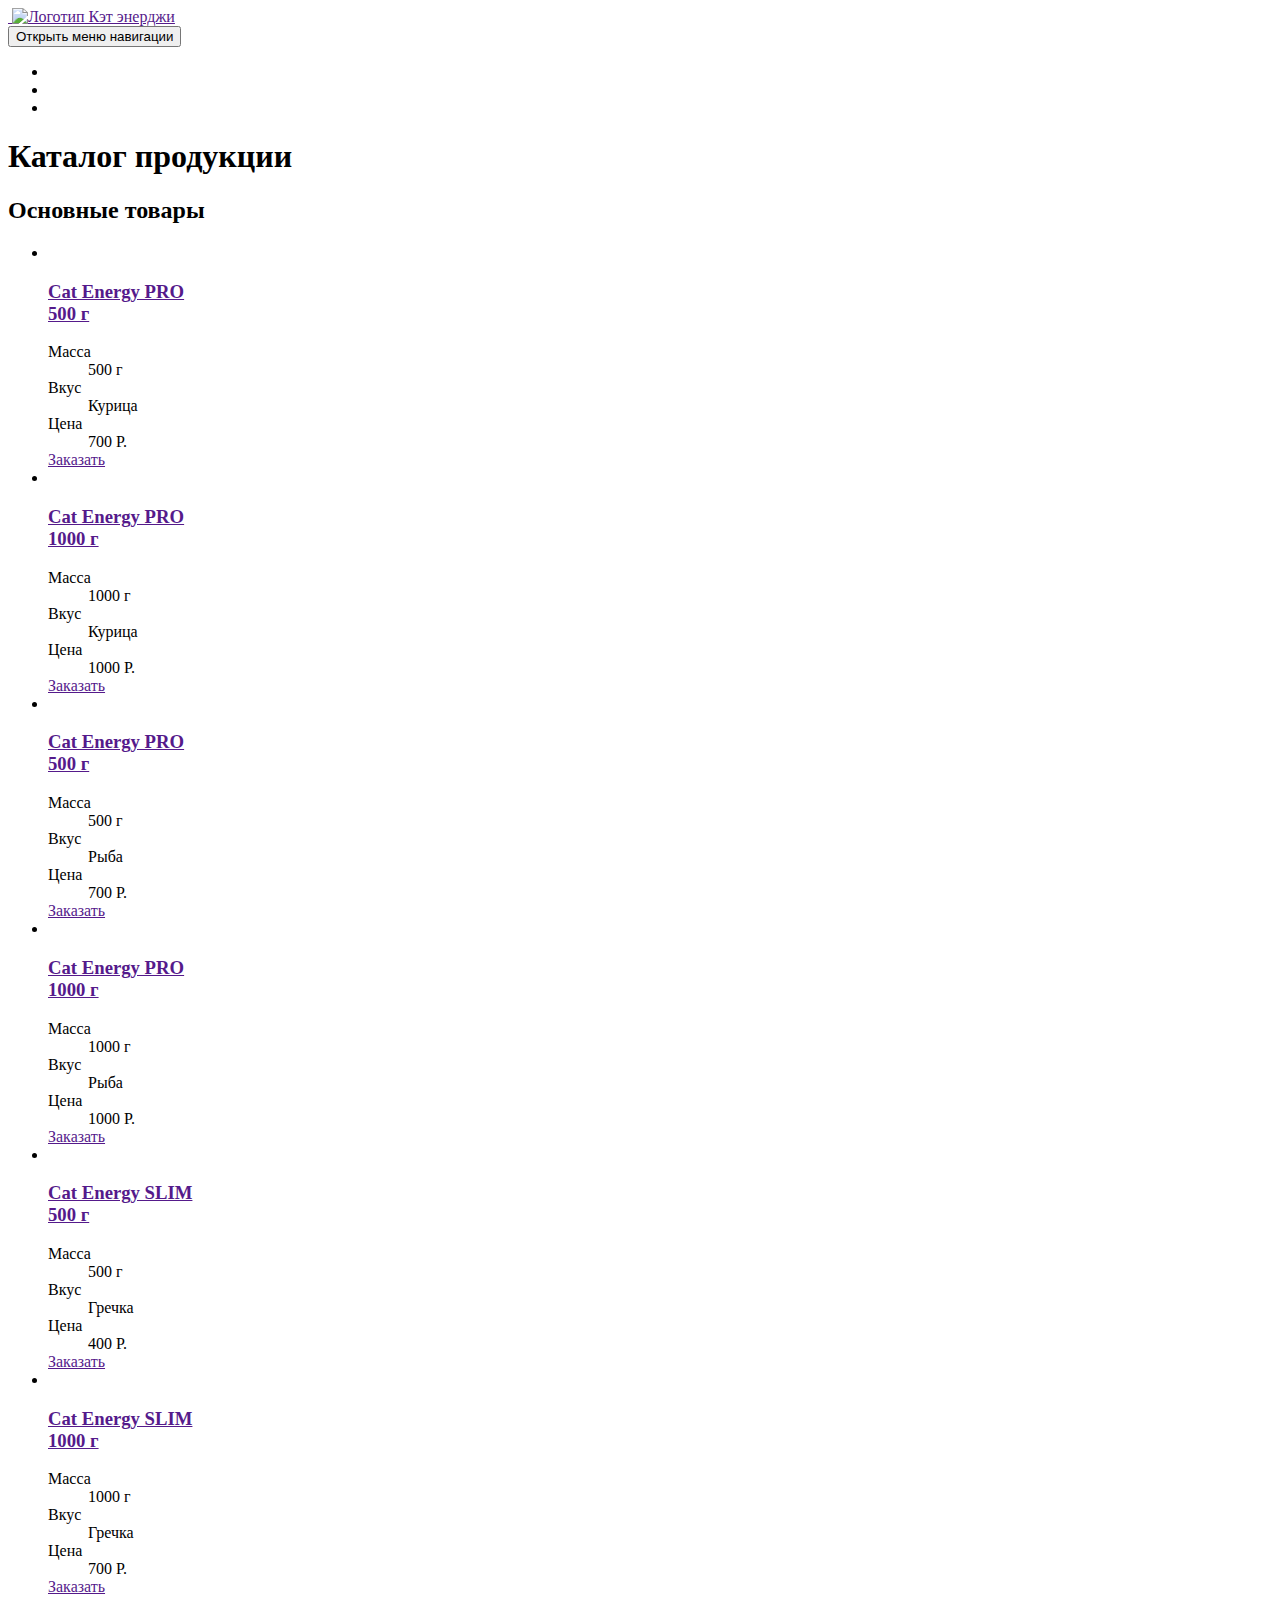
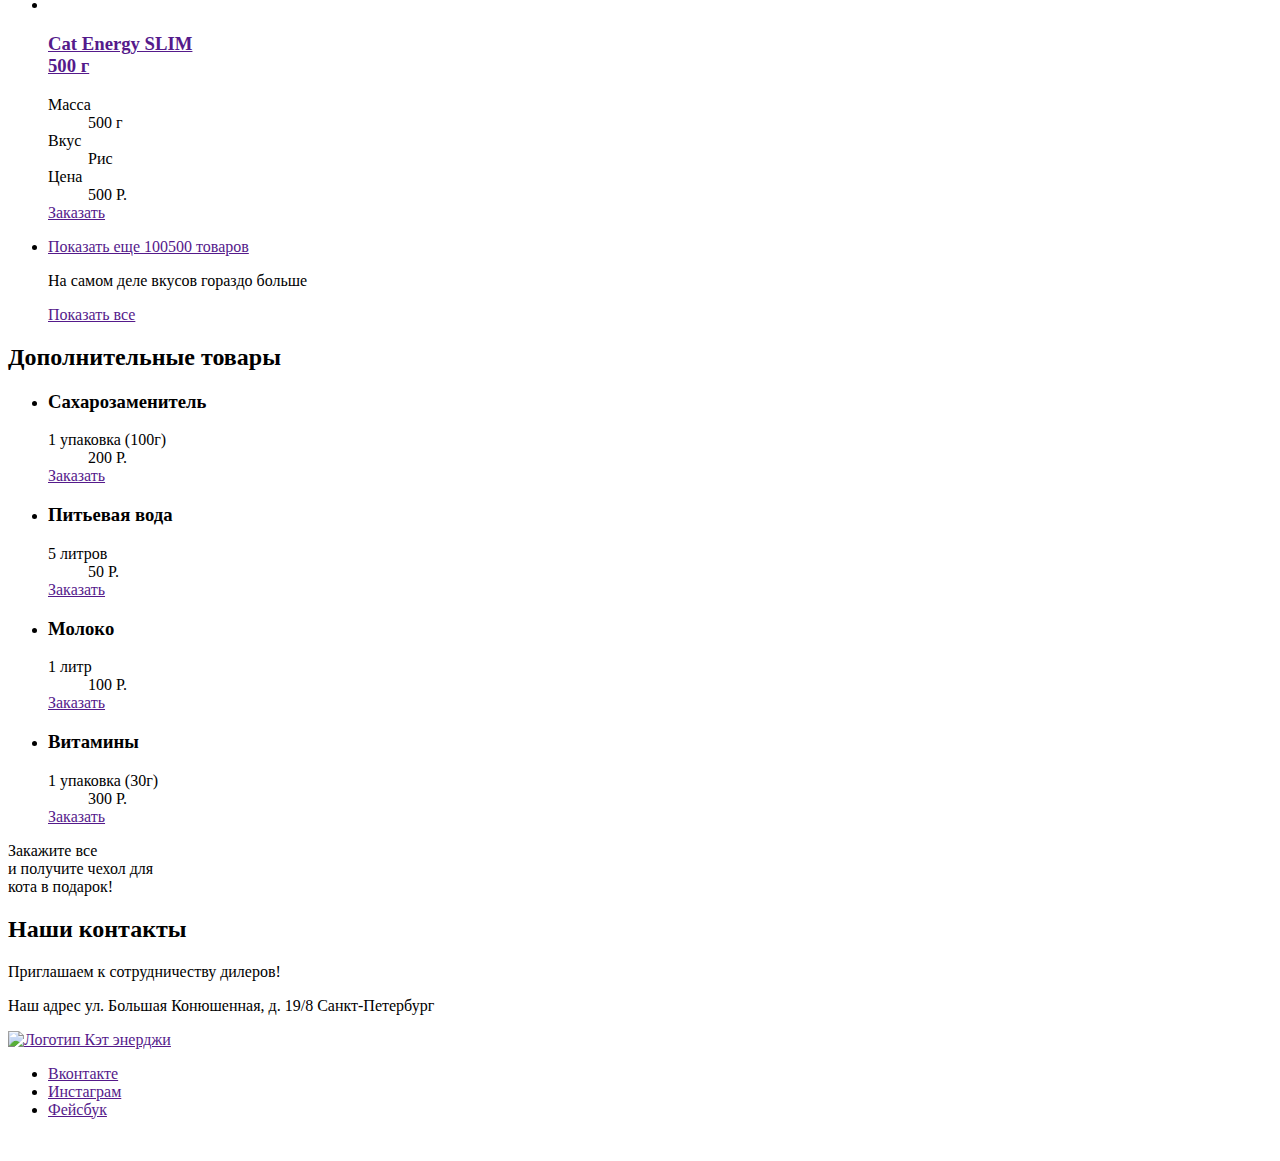
==== source/catalog.html @ acdd8a37 "Добавлены catalog.html и form.html. Создана сырая разметка каталога." ====
<!DOCTYPE html>
<html class="page" lang="ru">
  <head>
    <meta charset="utf-8">
    <title>Кэт энерджи</title>
    <link rel="stylesheet" href="../source/css/style.css">
  </head>
  <body class="page__body">
    <header class="header">
      <a href="" class="header__logo logo">
        <img class="logo__icon" src="" alt="">
        <img class="logo__text" src="" alt="Логотип Кэт энерджи">
      </a>

      <nav class="header__nav main-nav">
        <button class="main-nav__toggle-button" type="button">
          <span class="visually-hidden">Открыть меню навигации</span>
        </button>
        <ul class="main-nav__list">
          <li class="main-nav__item main-nav__item--current">
            <a href="" class="main-nav__link"></a>
          </li>
          <li class="main-nav__item">
            <a href="" class="main-nav__link"></a>
          </li>
          <li class="main-nav__item">
            <a href="" class="main-nav__link"></a>
          </li>
        </ul>
      </nav>
    </header>

    <main class="main">
      <h1 class="main__title title">Каталог продукции</h1>
      <section class="product">
        <h2 class="visually-hidden">Основные товары</h2>
        <ul class="product__list">
          <li class="product__item card">
            <img class="card__img card__img--small" src="" alt="">
            <a class="card__link" href="">
              <h3 class="card__title">Cat Energy PRO <br>500 г</h3>
            </a>

            <dl class="card__specifications-list">
              <dt class="card__specification-name">Масса</dt>
              <dd class="card__specification-value">500 г</dd>

              <dt class="card__specification-name">Вкус</dt>
              <dd class="card__specification-value">Курица</dd>

              <dt class="card__specification-name">Цена</dt>
              <dd class="card__specification-value">700 Р.</dd>
            </dl>

            <a class="card__button button" href="">Заказать</a>
          </li>

          <li class="product__item card">
            <img class="card__img card__img--big" src="" alt="">
            <a class="card__link" href="">
              <h3 class="card__title">Cat Energy PRO <br>1000 г</h3>
            </a>

            <dl class="card__specifications-list">
              <dt class="card__specification-name">Масса</dt>
              <dd class="card__specification-value">1000 г</dd>

              <dt class="card__specification-name">Вкус</dt>
              <dd class="card__specification-value">Курица</dd>

              <dt class="card__specification-name">Цена</dt>
              <dd class="card__specification-value">1000 Р.</dd>
            </dl>

            <a class="card__button button" href="">Заказать</a>
          </li>

          <li class="product__item card">
            <img class="card__img card__img--small" src="" alt="">
            <a class="card__link" href="">
              <h3 class="card__title">Cat Energy PRO <br>500 г</h3>
            </a>

            <dl class="card__specifications-list">
              <dt class="card__specification-name">Масса</dt>
              <dd class="card__specification-value">500 г</dd>

              <dt class="card__specification-name">Вкус</dt>
              <dd class="card__specification-value">Рыба</dd>

              <dt class="card__specification-name">Цена</dt>
              <dd class="card__specification-value">700 Р.</dd>
            </dl>

            <a class="card__button button" href="">Заказать</a>
          </li>

          <li class="product__item card">
            <img class="card__img card__img--big" src="" alt="">
            <a class="card__link" href="">
              <h3 class="card__title">Cat Energy PRO <br>1000 г</h3>
            </a>

            <dl class="card__specifications-list">
              <dt class="card__specification-name">Масса</dt>
              <dd class="card__specification-value">1000 г</dd>

              <dt class="card__specification-name">Вкус</dt>
              <dd class="card__specification-value">Рыба</dd>

              <dt class="card__specification-name">Цена</dt>
              <dd class="card__specification-value">1000 Р.</dd>
            </dl>

            <a class="card__button button" href="">Заказать</a>
          </li>

          <li class="product__item card">
            <img class="card__img card__img--small" src="" alt="">
            <a class="card__link" href="">
              <h3 class="card__title">Cat Energy SLIM <br>500 г</h3>
            </a>

            <dl class="card__specifications-list">
              <dt class="card__specification-name">Масса</dt>
              <dd class="card__specification-value">500 г</dd>

              <dt class="card__specification-name">Вкус</dt>
              <dd class="card__specification-value">Гречка</dd>

              <dt class="card__specification-name">Цена</dt>
              <dd class="card__specification-value">400 Р.</dd>
            </dl>

            <a class="card__button button" href="">Заказать</a>
          </li>

          <li class="product__item card">
            <img class="card__img card__img--big" src="" alt="">
            <a class="card__link" href="">
              <h3 class="card__title">Cat Energy SLIM <br>1000 г</h3>
            </a>

            <dl class="card__specifications-list">
              <dt class="card__specification-name">Масса</dt>
              <dd class="card__specification-value">1000 г</dd>

              <dt class="card__specification-name">Вкус</dt>
              <dd class="card__specification-value">Гречка</dd>

              <dt class="card__specification-name">Цена</dt>
              <dd class="card__specification-value">700 Р.</dd>
            </dl>

            <a class="card__button button" href="">Заказать</a>
          </li>

          <li class="product__item card">
            <img class="card__img card__img--big" src="" alt="">
            <a class="card__link" href="">
              <h3 class="card__title">Cat Energy SLIM <br>500 г</h3>
            </a>

            <dl class="card__specifications-list">
              <dt class="card__specification-name">Масса</dt>
              <dd class="card__specification-value">500 г</dd>

              <dt class="card__specification-name">Вкус</dt>
              <dd class="card__specification-value">Рис</dd>

              <dt class="card__specification-name">Цена</dt>
              <dd class="card__specification-value">500 Р.</dd>
            </dl>

            <a class="card__button button" href="">Заказать</a>
          </li>

          <li class="product__item more-cards">
            <a class="more-cards__link" href="">
              <p class="more-cards__title">Показать еще 100500 товаров</p>
            </a>
            <p class="more-cards__subtitle">На самом деле вкусов гораздо больше</p>
            <a class="more-cards__button button" href="">Показать все</a>
          </li>
        </ul>
      </section>

      <section class="additional-product">
        <h2 class="additional-product__title">Дополнительные товары</h2>

        <ul class="additional-product__list">
          <li class="additional-product__item card">
            <h3 class="card__title">Сахарозаменитель</h3>
            <dl class="card__specifications-list">
              <dt class="card__specification-name">1 упаковка (100г)</dt>
              <dd class="card__specification-value">200 Р.</dd>
            </dl>
            <a class="card__button button" href="">Заказать</a>
          </li>

          <li class="additional-product__item card">
            <h3 class="card__title">Питьевая вода</h3>
            <dl class="card__specifications-list">
              <dt class="card__specification-name">5 литров</dt>
              <dd class="card__specification-value">50 Р.</dd>
            </dl>
            <a class="card__button button" href="">Заказать</a>
          </li>

          <li class="additional-product__item card">
            <h3 class="card__title">Молоко</h3>
            <dl class="card__specifications-list">
              <dt class="card__specification-name">1 литр</dt>
              <dd class="card__specification-value">100 Р.</dd>
            </dl>
            <a class="card__button button" href="">Заказать</a>
          </li>

          <li class="additional-product__item card">
            <h3 class="card__title">Витамины</h3>
            <dl class="card__specifications-list">
              <dt class="card__specification-name">1 упаковка (30г)</dt>
              <dd class="card__specification-value">300 Р.</dd>
            </dl>
            <a class="card__button button" href="">Заказать</a>
          </li>
        </ul>

        <div class="additional-product__promotion promotion">
          <p class="promotion__text">Закажите все<br> и получите чехол для<br> кота в подарок!</p>
        </div>
      </section>

      <section class="communication">
        <h2 class="visually-hidden">Наши контакты</h2>
        <div class="communication__contacts">
          <p class="communication__invite">Приглашаем к сотрудничеству дилеров!</p>
          <p class="communication__adress">
            <span class="visually-hidden">Наш адрес</span>
            <span class="communication__detail">ул. Большая Конюшенная, д. 19/8</span>
            <span class="communication__city">Санкт-Петербург</span>
          </p>
        </div>
        <div class="communication__map"></div>
      </section>

    </main>

    <footer class="footer">
      <a href="" class="footer__logo logo">
        <img class="logo__text" src="" alt="Логотип Кэт энерджи">
      </a>

      <ul class="footer__social social">
        <li class="social__item">
          <a href="" class="social__link social__link--vkontakte"><span class="visually-hidden">Вконтакте</span></a>
        </li>
        <li class="social__item">
          <a href="" class="social__link social__link--instagram"><span class="visually-hidden">Инстаграм</span></a>
        </li>
        <li class="social__item">
          <a href="" class="social__link social__link--facebook"><span class="visually-hidden">Фейсбук</span></a>
        </li>
      </ul>

      <a class="footer__developer developer" href="">
        <p class="developer__name"></p>
        <img class="developer__logo" src="" alt="">
      </a>
    </footer>

  </body>
</html>
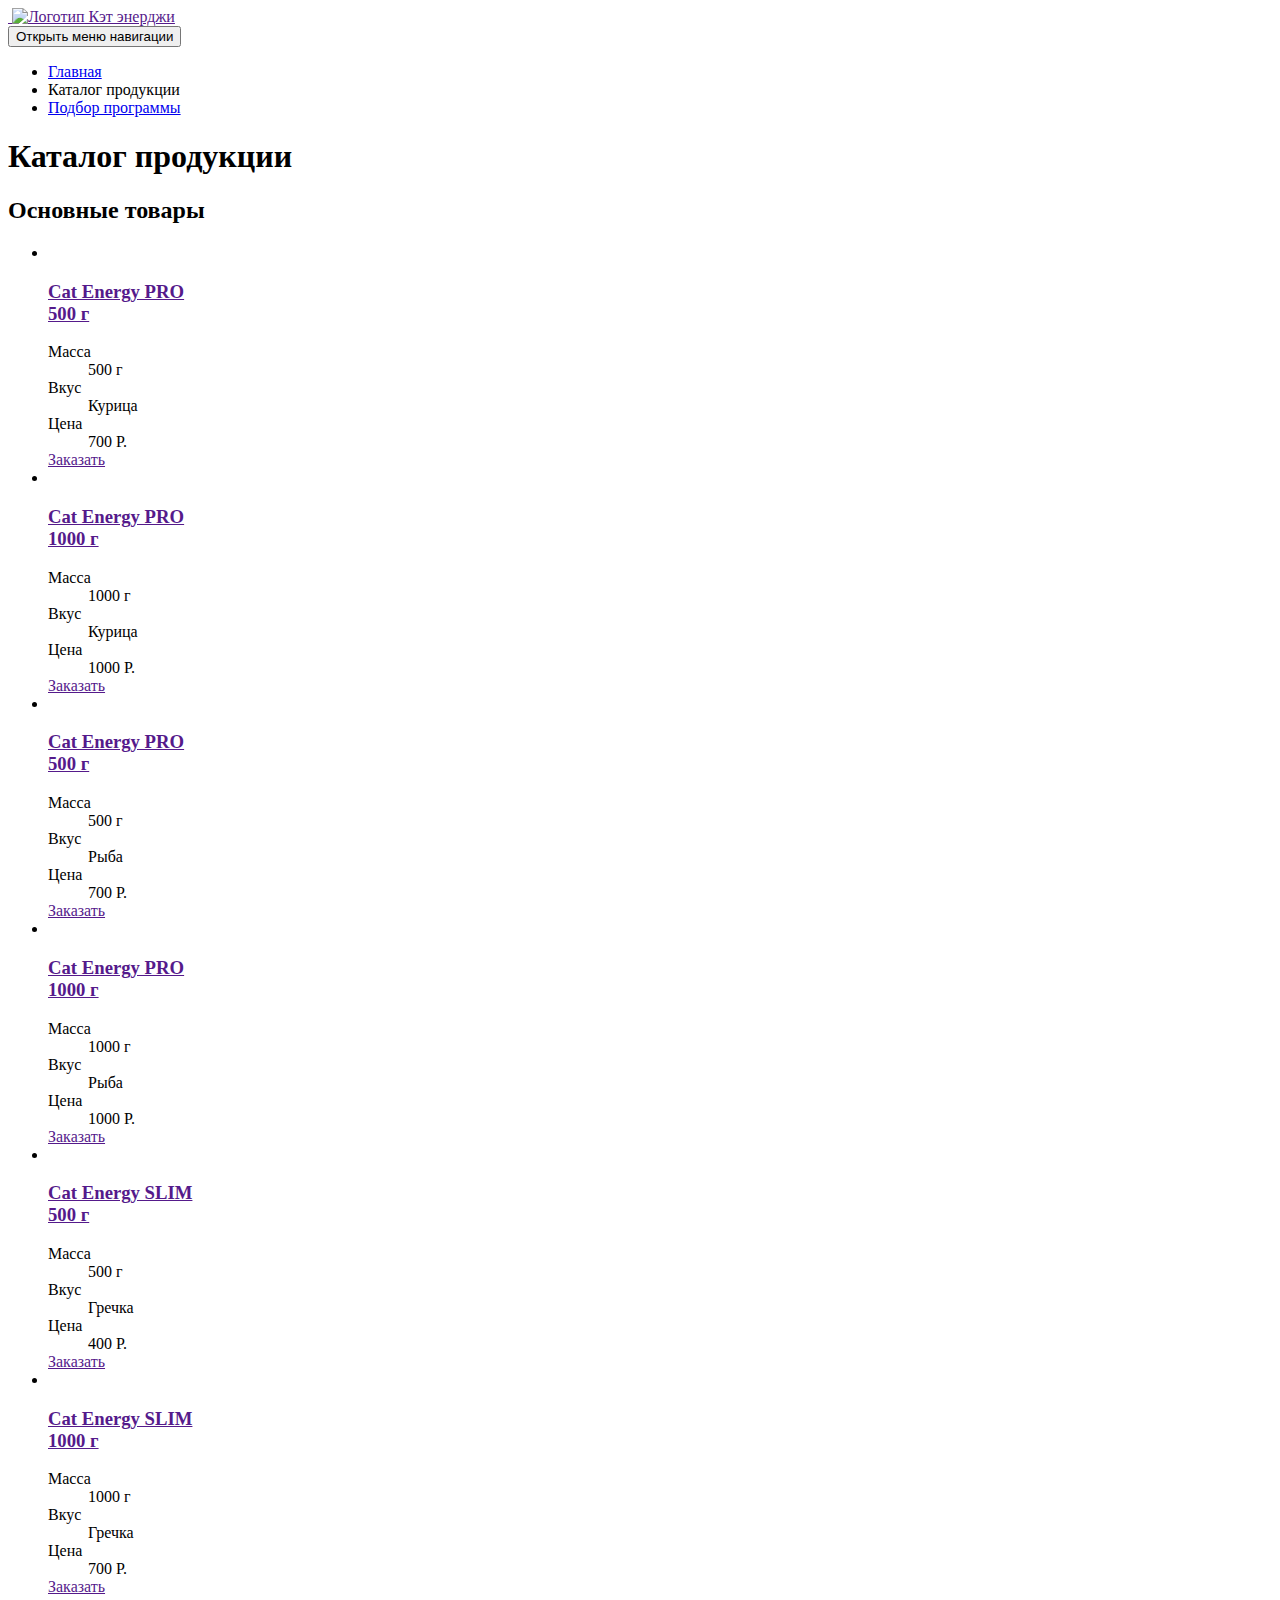
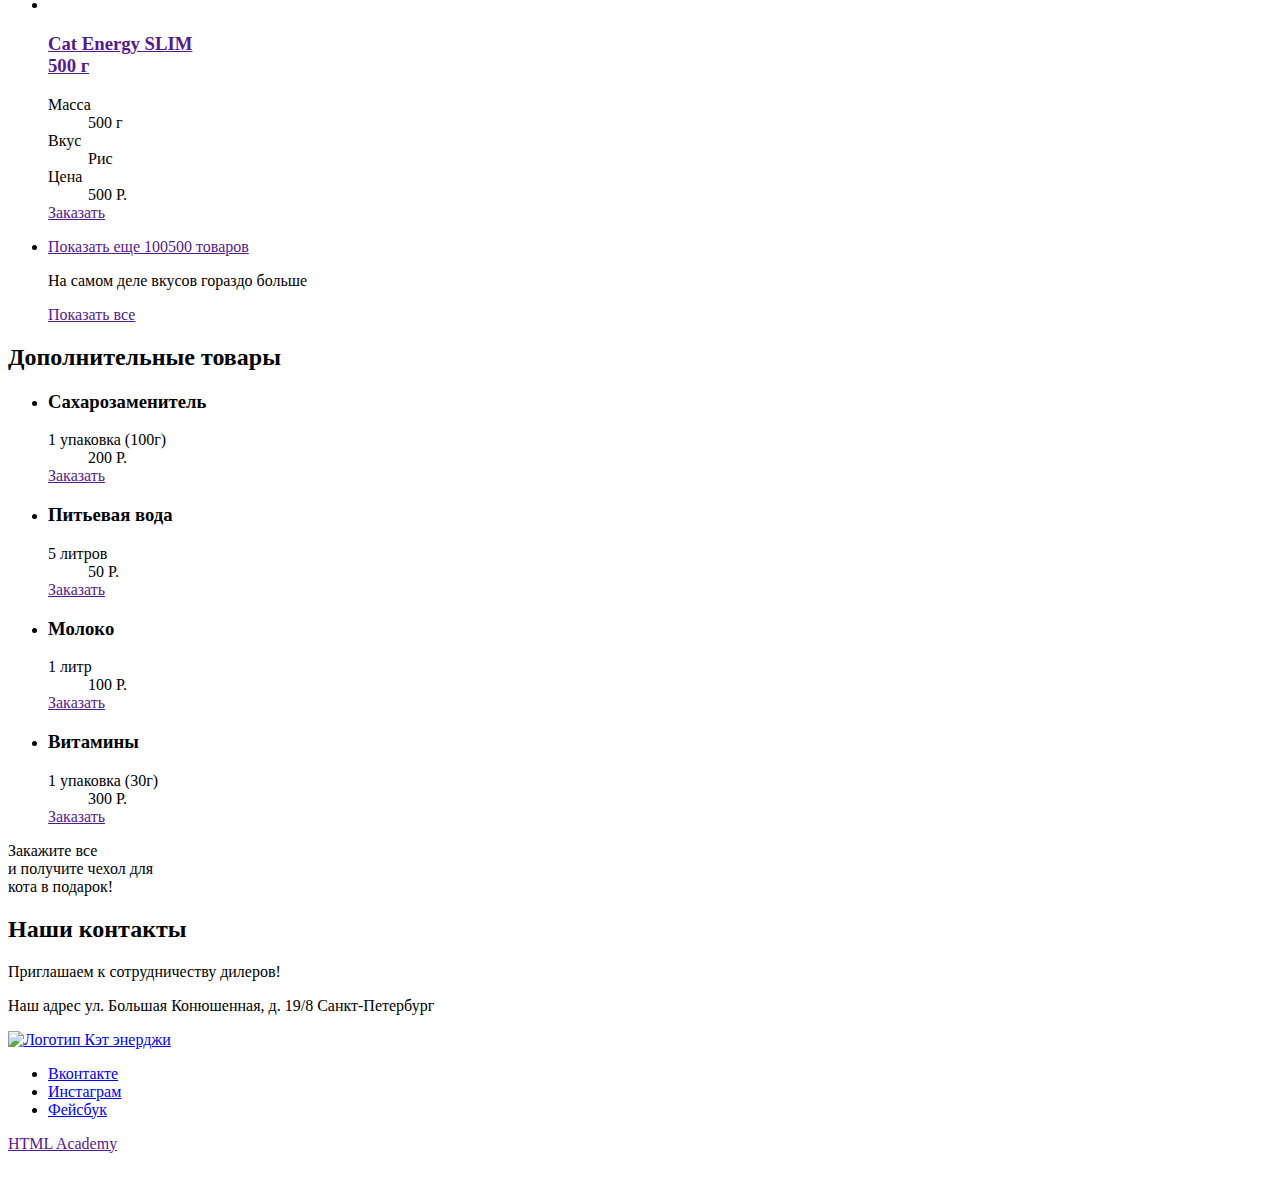
==== commit ba9e717e: "Создана сырая разметка страницы анкеты. Добавлены правки во все страницы." ====
--- a/source/catalog.html
+++ b/source/catalog.html
@@ -17,14 +17,14 @@
           <span class="visually-hidden">Открыть меню навигации</span>
         </button>
         <ul class="main-nav__list">
-          <li class="main-nav__item main-nav__item--current">
-            <a href="" class="main-nav__link"></a>
+          <li class="main-nav__item ">
+            <a class="main-nav__link" href="./index.html">Главная</a>
           </li>
           <li class="main-nav__item">
-            <a href="" class="main-nav__link"></a>
+            <a class="main-nav__link main-nav__item--current">Каталог продукции</a>
           </li>
           <li class="main-nav__item">
-            <a href="" class="main-nav__link"></a>
+            <a class="main-nav__link" href="./form.html">Подбор программы</a>
           </li>
         </ul>
       </nav>
@@ -247,24 +247,24 @@
     </main>
 
     <footer class="footer">
-      <a href="" class="footer__logo logo">
+      <a href="./index.html" class="footer__logo logo">
         <img class="logo__text" src="" alt="Логотип Кэт энерджи">
       </a>
 
       <ul class="footer__social social">
         <li class="social__item">
-          <a href="" class="social__link social__link--vkontakte"><span class="visually-hidden">Вконтакте</span></a>
+          <a href="#" class="social__link social__link--vkontakte"><span class="visually-hidden">Вконтакте</span></a>
         </li>
         <li class="social__item">
-          <a href="" class="social__link social__link--instagram"><span class="visually-hidden">Инстаграм</span></a>
+          <a href="#" class="social__link social__link--instagram"><span class="visually-hidden">Инстаграм</span></a>
         </li>
         <li class="social__item">
-          <a href="" class="social__link social__link--facebook"><span class="visually-hidden">Фейсбук</span></a>
+          <a href="#" class="social__link social__link--facebook"><span class="visually-hidden">Фейсбук</span></a>
         </li>
       </ul>
 
       <a class="footer__developer developer" href="">
-        <p class="developer__name"></p>
+        <p class="developer__name">HTML Academy</p>
         <img class="developer__logo" src="" alt="">
       </a>
     </footer>
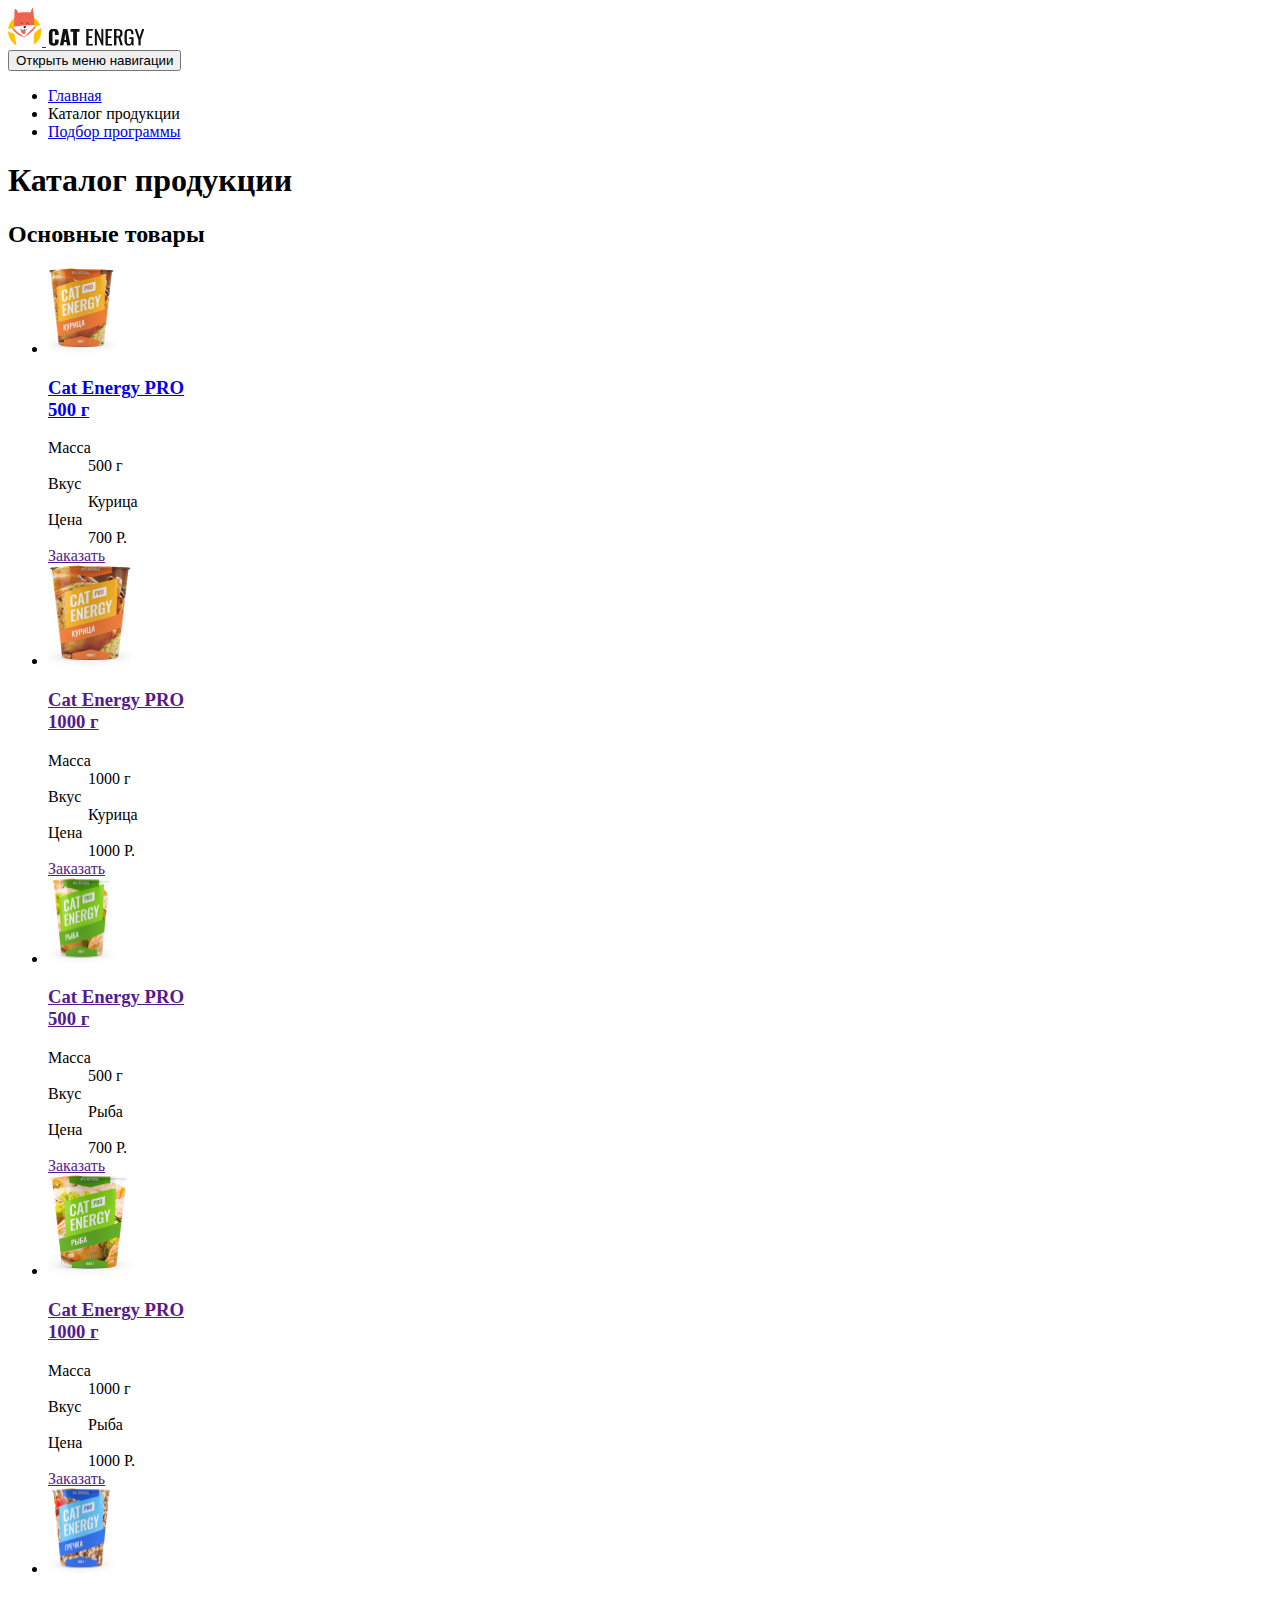
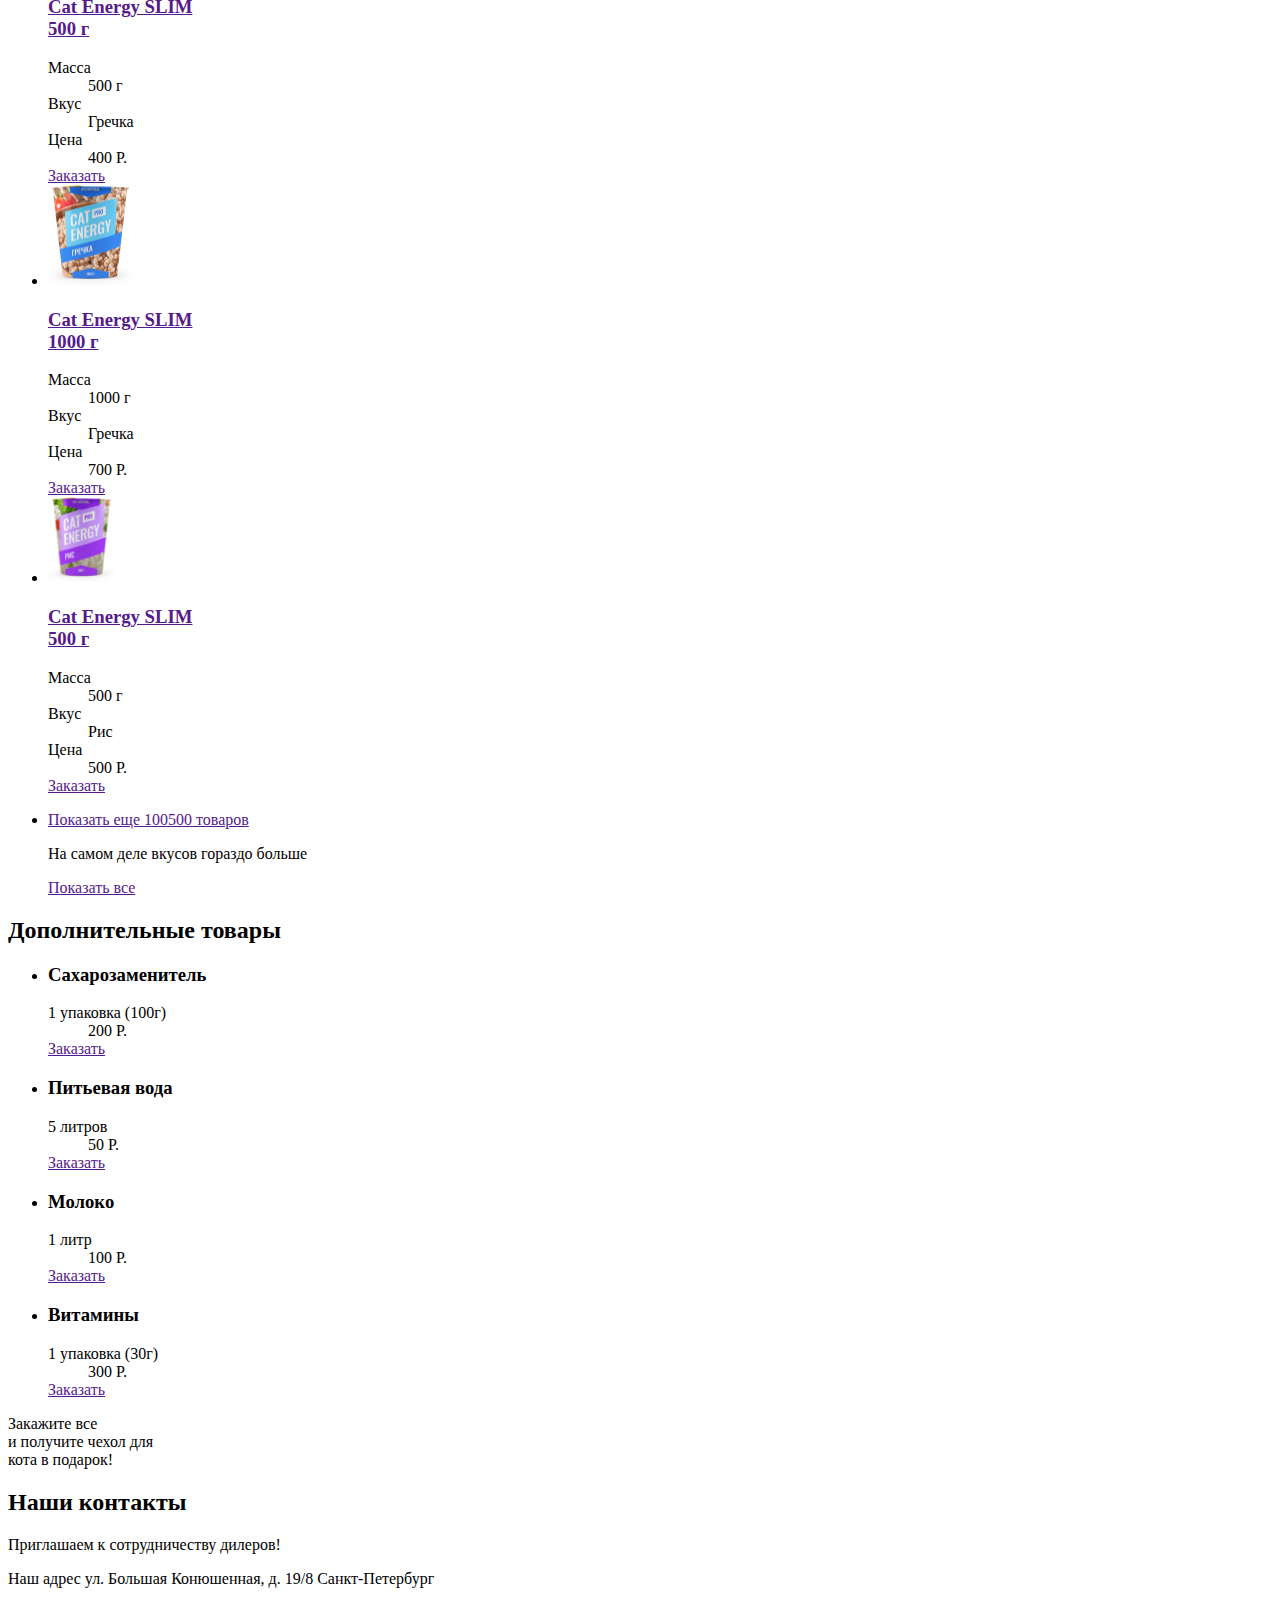
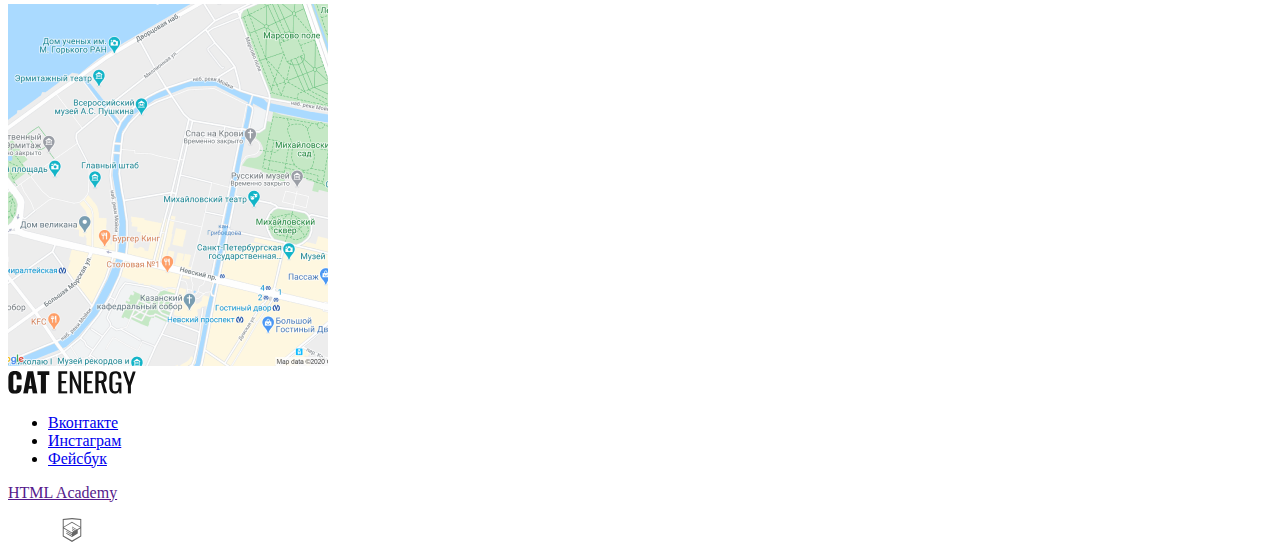
==== commit d2e02847: "Добавлены контентные изображения на все страницы." ====
--- a/source/catalog.html
+++ b/source/catalog.html
@@ -8,8 +8,8 @@
   <body class="page__body">
     <header class="header">
       <a href="" class="header__logo logo">
-        <img class="logo__icon" src="" alt="">
-        <img class="logo__text" src="" alt="Логотип Кэт энерджи">
+        <img class="logo__icon" width="34" height="38" src="./img/mobile/content/logo-mobile.svg" alt="">
+        <img class="logo__text" width="101" height="18" src="./img/mobile/content/logo-text.svg" alt="Логотип Кэт энерджи">
       </a>
 
       <nav class="header__nav main-nav">
@@ -36,8 +36,8 @@
         <h2 class="visually-hidden">Основные товары</h2>
         <ul class="product__list">
           <li class="product__item card">
-            <img class="card__img card__img--small" src="" alt="">
-            <a class="card__link" href="">
+            <img class="card__img card__img--small" width="68" height="86" src="./img/mobile/content/catalog-chiken-small.jpg" alt="">
+            <a class="card__link" href="#">
               <h3 class="card__title">Cat Energy PRO <br>500 г</h3>
             </a>
 
@@ -56,7 +56,7 @@
           </li>
 
           <li class="product__item card">
-            <img class="card__img card__img--big" src="" alt="">
+            <img class="card__img card__img--big" width="84" height="101" src="./img/mobile/content/catalog-chiken-big.jpg" alt="">
             <a class="card__link" href="">
               <h3 class="card__title">Cat Energy PRO <br>1000 г</h3>
             </a>
@@ -76,7 +76,7 @@
           </li>
 
           <li class="product__item card">
-            <img class="card__img card__img--small" src="" alt="">
+            <img class="card__img card__img--small" width="68" height="86" src="./img/mobile/content/catalog-fish-small.jpg" alt="">
             <a class="card__link" href="">
               <h3 class="card__title">Cat Energy PRO <br>500 г</h3>
             </a>
@@ -96,7 +96,7 @@
           </li>
 
           <li class="product__item card">
-            <img class="card__img card__img--big" src="" alt="">
+            <img class="card__img card__img--big" width="84" height="101" src="./img/mobile/content/catalog-fish-big.jpg" alt="">
             <a class="card__link" href="">
               <h3 class="card__title">Cat Energy PRO <br>1000 г</h3>
             </a>
@@ -116,7 +116,7 @@
           </li>
 
           <li class="product__item card">
-            <img class="card__img card__img--small" src="" alt="">
+            <img class="card__img card__img--small" width="68" height="86" src="./img/mobile/content/catalog-buckwheat-small.jpg" alt="">
             <a class="card__link" href="">
               <h3 class="card__title">Cat Energy SLIM <br>500 г</h3>
             </a>
@@ -136,7 +136,7 @@
           </li>
 
           <li class="product__item card">
-            <img class="card__img card__img--big" src="" alt="">
+            <img class="card__img card__img--big" width="84" height="101" src="./img/mobile/content/catalog-buckwheat-big.jpg" alt="">
             <a class="card__link" href="">
               <h3 class="card__title">Cat Energy SLIM <br>1000 г</h3>
             </a>
@@ -156,7 +156,7 @@
           </li>
 
           <li class="product__item card">
-            <img class="card__img card__img--big" src="" alt="">
+            <img class="card__img card__img--big" width="68" height="86" src="./img/mobile/content/catalog-rice-small.jpg" alt="">
             <a class="card__link" href="">
               <h3 class="card__title">Cat Energy SLIM <br>500 г</h3>
             </a>
@@ -241,14 +241,14 @@
             <span class="communication__city">Санкт-Петербург</span>
           </p>
         </div>
-        <div class="communication__map"></div>
+        <img class="communication__map" width="320" height="362" src="./img/mobile/content/map.png" alt="Наш офис на карте.">
       </section>
 
     </main>
 
     <footer class="footer">
       <a href="./index.html" class="footer__logo logo">
-        <img class="logo__text" src="" alt="Логотип Кэт энерджи">
+        <img class="logo__text" width="128" height="24" src="./img/mobile/content/logo-text.svg" alt="Логотип Кэт энерджи.">
       </a>
 
       <ul class="footer__social social">
@@ -265,7 +265,7 @@
 
       <a class="footer__developer developer" href="">
         <p class="developer__name">HTML Academy</p>
-        <img class="developer__logo" src="" alt="">
+        <img class="developer__logo" width="128" height="24" src="./img/mobile/content/logo-academy.svg" alt="">
       </a>
     </footer>
 
